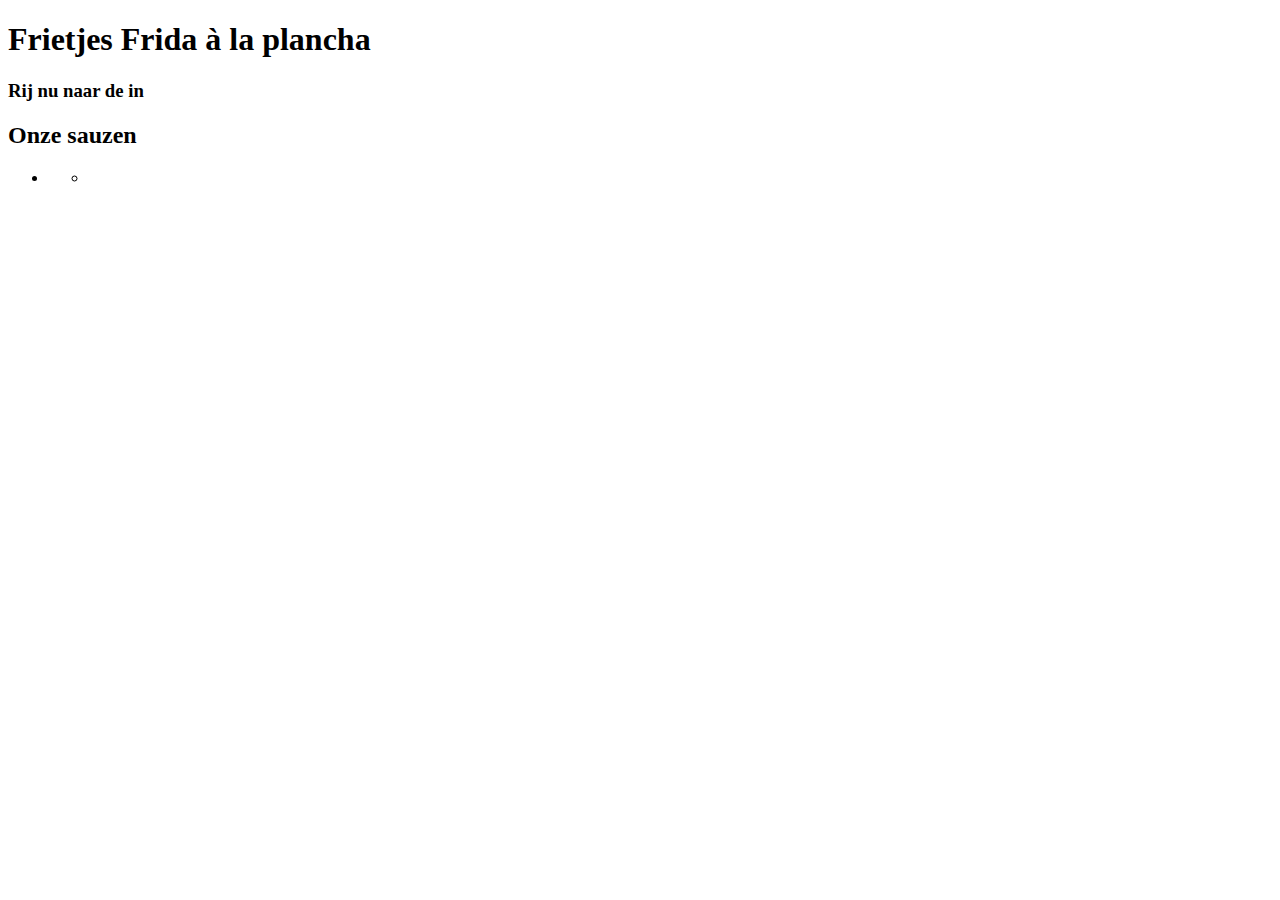
==== src/main/resources/templates/index.html @ 5f284b7a "Initial Commit" ====
<!DOCTYPE html>
<html lang="en">
<head>
    <meta charset="UTF-8">
    <title>Frituur Frida</title>
    <link rel="icon" href="images/frietIcoon.jpg" type="image/x-icon">
    <link rel="stylesheet" href="css/frituurFrida.css">
    <link rel="preconnect" href="https://fonts.googleapis.com">
    <link rel="preconnect" href="https://fonts.gstatic.com" crossorigin>
    <link href="https://fonts.googleapis.com/css2?family=Architects+Daughter&display=swap" rel="stylesheet">
</head>
<body>
<header>
    <h1>Frietjes Frida à la plancha</h1>
    <h2><span th:text="${dagVdWeek}"></span></h2>
    <h3>Rij nu naar de <span th:text="${locatie.straat}"></span> <span th:text="${locatie.nummer}"></span> in  <span th:text="|${locatie.gemeente.gemeente}(${locatie.gemeente.postcode})|"></span></h3>
</header>
<div>
    <h2>Onze sauzen</h2>
    <ul>
        <li th:each="saus : ${sauzen}" th:object="${saus}">
            <span th:text="*{naam}"></span>
            <ul>
                <li th:each="ingredient : *{ingredienten}"
                    th:text="${ingredient}"></li>
            </ul>
        </li>
    </ul>
</div>

</body>
</html>
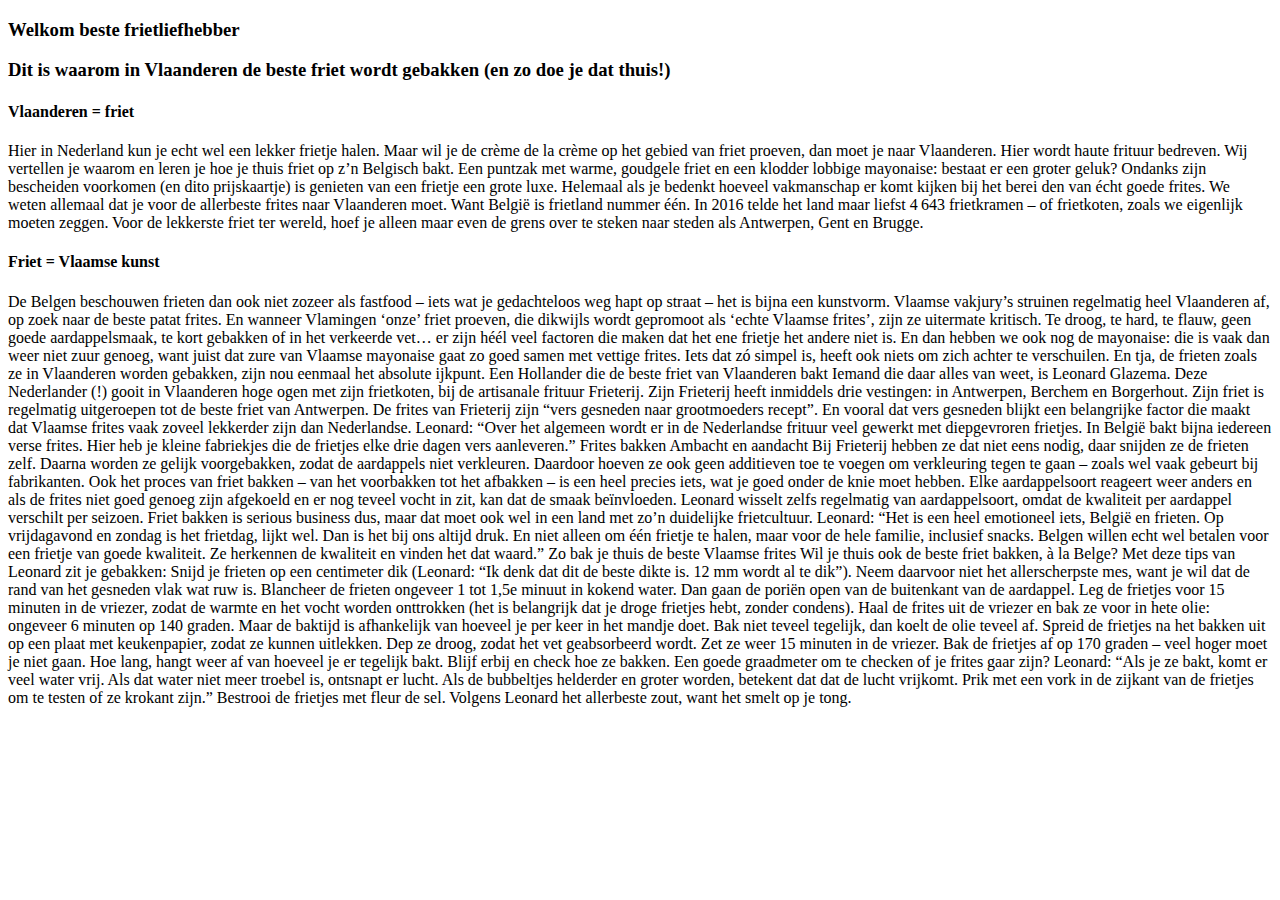
==== commit 747dc409: "fragments" ====
--- a/src/main/resources/templates/index.html
+++ b/src/main/resources/templates/index.html
@@ -3,30 +3,41 @@
 <head>
     <meta charset="UTF-8">
     <title>Frituur Frida</title>
-    <link rel="icon" href="images/frietIcoon.jpg" type="image/x-icon">
-    <link rel="stylesheet" href="css/frituurFrida.css">
+    <link rel="icon" th:href="@{images/frietIcoon.jpg}" type="image/x-icon">
+    <link rel="stylesheet" th:href="@{css/frituurFrida.css}">
     <link rel="preconnect" href="https://fonts.googleapis.com">
     <link rel="preconnect" href="https://fonts.gstatic.com" crossorigin>
     <link href="https://fonts.googleapis.com/css2?family=Architects+Daughter&display=swap" rel="stylesheet">
 </head>
 <body>
-<header>
-    <h1>Frietjes Frida à la plancha</h1>
-    <h2><span th:text="${dagVdWeek}"></span></h2>
-    <h3>Rij nu naar de <span th:text="${locatie.straat}"></span> <span th:text="${locatie.nummer}"></span> in  <span th:text="|${locatie.gemeente.gemeente}(${locatie.gemeente.postcode})|"></span></h3>
-</header>
-<div>
-    <h2>Onze sauzen</h2>
-    <ul>
-        <li th:each="saus : ${sauzen}" th:object="${saus}">
-            <span th:text="*{naam}"></span>
-            <ul>
-                <li th:each="ingredient : *{ingredienten}"
-                    th:text="${ingredient}"></li>
-            </ul>
-        </li>
-    </ul>
+<header th:replace="fragments::banner"></header>
+<nav th:replace="fragments::menu"></nav>
+<div id="indexpagina">
+<h3>Welkom beste frietliefhebber</h3>
+<h3>Dit is waarom in Vlaanderen de beste friet wordt gebakken (en zo doe je dat thuis!)</h3>
+<h4>Vlaanderen = friet</h4>
+    <p>Hier in Nederland kun je echt wel een lekker frietje halen. Maar wil je de crème de la crème op het gebied van friet proeven,
+        dan moet je naar Vlaanderen. Hier wordt haute frituur bedreven. Wij vertellen je waarom en leren je hoe je thuis friet op z’n Belgisch bakt.
+        Een puntzak met warme, goudgele friet en een klodder lobbige mayonaise: bestaat er een groter geluk? Ondanks zijn bescheiden voorkomen
+        (en dito prijskaartje) is genieten van een frietje een grote luxe. Helemaal als je bedenkt hoeveel vakmanschap er komt kijken bij het berei den
+        van écht goede frites. We weten allemaal dat je voor de allerbeste frites naar Vlaanderen moet. Want België is frietland nummer één.
+        In 2016 telde het land maar liefst 4 643 frietkramen – of frietkoten, zoals we eigenlijk moeten zeggen. Voor de lekkerste friet ter wereld,
+        hoef je alleen maar even de grens over te steken naar steden als Antwerpen, Gent en Brugge.
+
+   <h4> Friet = Vlaamse kunst </h4>
+    <p>De Belgen beschouwen frieten dan ook niet zozeer als fastfood – iets wat je gedachteloos weg hapt op straat – het is bijna een kunstvorm. Vlaamse vakjury’s struinen regelmatig heel Vlaanderen af, op zoek naar de beste patat frites. En wanneer Vlamingen ‘onze’ friet proeven, die dikwijls wordt gepromoot als ‘echte Vlaamse frites’, zijn ze uitermate kritisch.
+        Te droog, te hard, te flauw, geen goede aardappelsmaak, te kort gebakken of in het verkeerde vet… er zijn héél veel factoren die maken dat het ene frietje het andere niet is.
+        En dan hebben we ook nog de mayonaise: die is vaak dan weer niet zuur genoeg, want juist dat zure van Vlaamse mayonaise gaat zo goed samen met vettige frites. Iets dat zó simpel is, heeft ook niets om zich achter te verschuilen. En tja, de frieten zoals ze in Vlaanderen worden gebakken, zijn nou eenmaal het absolute ijkpunt.
+        Een Hollander die de beste friet van Vlaanderen bakt Iemand die daar alles van weet, is Leonard Glazema. Deze Nederlander (!) gooit in Vlaanderen hoge ogen met zijn frietkoten, bij de artisanale frituur Frieterij. Zijn Frieterij heeft inmiddels drie vestingen: in Antwerpen, Berchem en Borgerhout. Zijn friet is regelmatig uitgeroepen tot de beste friet van Antwerpen.
+        De frites van Frieterij zijn “vers gesneden naar grootmoeders recept”. En vooral dat vers gesneden blijkt een belangrijke factor die maakt dat Vlaamse frites vaak zoveel lekkerder zijn dan Nederlandse. Leonard: “Over het algemeen wordt er in de Nederlandse frituur veel gewerkt met diepgevroren frietjes. In België bakt bijna iedereen verse frites. Hier heb je kleine fabriekjes die de frietjes elke drie dagen vers aanleveren.”
+        Frites bakken Ambacht en aandacht Bij Frieterij hebben ze dat niet eens nodig, daar snijden ze de frieten zelf. Daarna worden ze gelijk voorgebakken, zodat de aardappels niet verkleuren. Daardoor hoeven ze ook geen additieven toe te voegen om verkleuring tegen te gaan – zoals wel vaak gebeurt bij fabrikanten.
+        Ook het proces van friet bakken – van het voorbakken tot het afbakken – is een heel precies iets, wat je goed onder de knie moet hebben. Elke aardappelsoort reageert weer anders en als de frites niet goed genoeg zijn afgekoeld en er nog teveel vocht in zit, kan dat de smaak beïnvloeden. Leonard wisselt zelfs regelmatig van aardappelsoort, omdat de kwaliteit per aardappel verschilt per seizoen.
+        Friet bakken is serious business dus, maar dat moet ook wel in een land met zo’n duidelijke frietcultuur. Leonard: “Het is een heel emotioneel iets, België en frieten. Op vrijdagavond en zondag is het frietdag, lijkt wel. Dan is het bij ons altijd druk. En niet alleen om één frietje te halen, maar voor de hele familie, inclusief snacks. Belgen willen echt wel betalen voor een frietje van goede kwaliteit. Ze herkennen de kwaliteit en vinden het dat waard.”
+        Zo bak je thuis de beste Vlaamse frites Wil je thuis ook de beste friet bakken, à la Belge? Met deze tips van Leonard zit je gebakken:
+        Snijd je frieten op een centimeter dik (Leonard: “Ik denk dat dit de beste dikte is. 12 mm wordt al te dik”). Neem daarvoor niet het allerscherpste mes, want je wil dat de rand van het gesneden vlak wat ruw is. Blancheer de frieten ongeveer 1 tot 1,5e minuut in kokend water. Dan gaan de poriën open van de buitenkant van de aardappel. Leg de frietjes voor 15 minuten in de vriezer, zodat de warmte en het vocht worden onttrokken (het is belangrijk dat je droge frietjes hebt, zonder condens).
+        Haal de frites uit de vriezer en bak ze voor in hete olie: ongeveer 6 minuten op 140 graden. Maar de baktijd is afhankelijk van hoeveel je per keer in het mandje doet. Bak niet teveel tegelijk, dan koelt de olie teveel af. Spreid de frietjes na het bakken uit op een plaat met keukenpapier, zodat ze kunnen uitlekken. Dep ze droog, zodat het vet geabsorbeerd wordt.
+        Zet ze weer 15 minuten in de vriezer. Bak de frietjes af op 170 graden – veel hoger moet je niet gaan. Hoe lang, hangt weer af van hoeveel je er tegelijk bakt. Blijf erbij en check hoe ze bakken. Een goede graadmeter om te checken of je frites gaar zijn? Leonard: “Als je ze bakt, komt er veel water vrij. Als dat water niet meer troebel is, ontsnapt er lucht. Als de bubbeltjes helderder en groter worden, betekent dat dat de lucht vrijkomt. Prik met een vork in de zijkant van de frietjes om te testen of ze krokant zijn.”
+        Bestrooi de frietjes met fleur de sel. Volgens Leonard het allerbeste zout, want het smelt op je tong.</p>
 </div>
-
 </body>
 </html>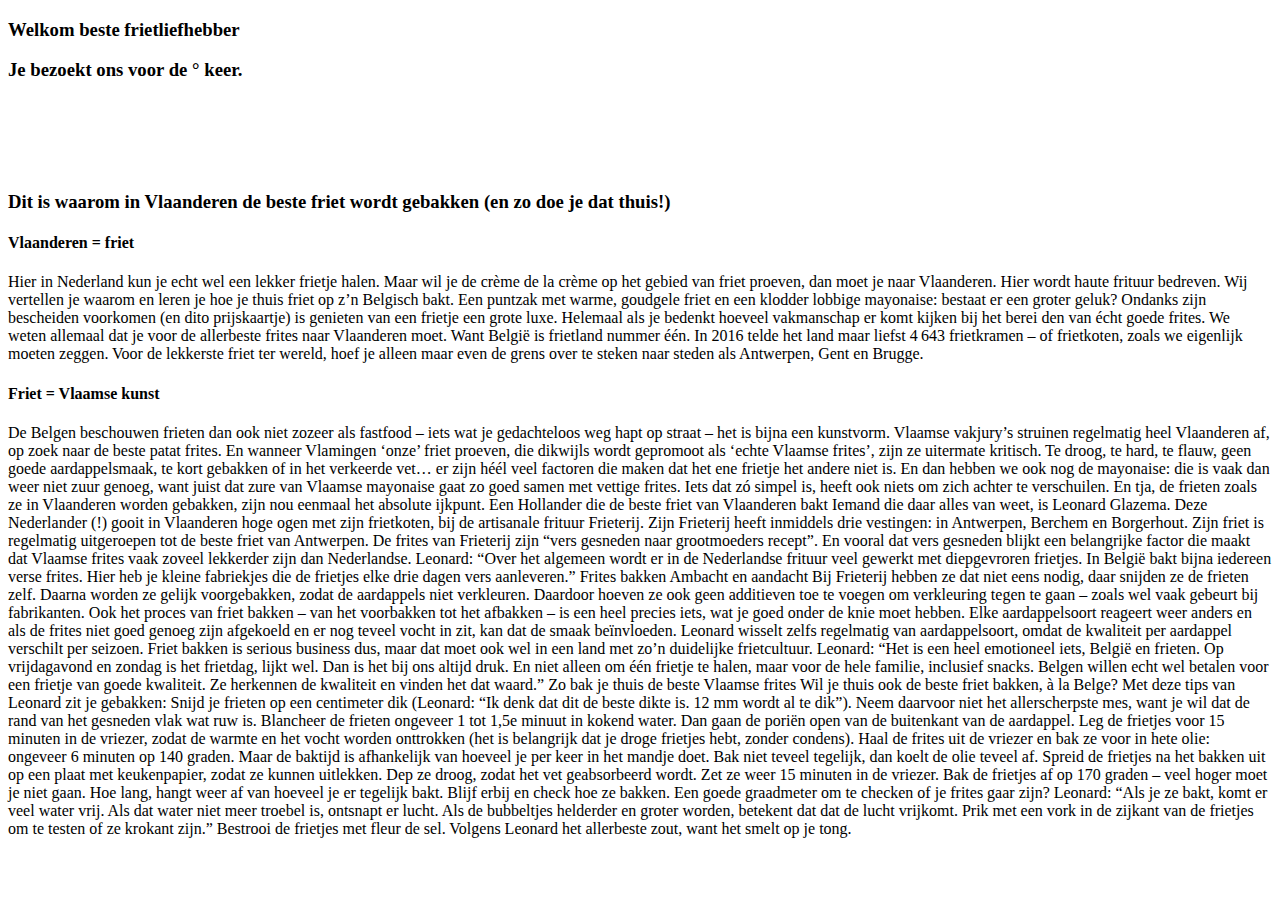
==== commit 67d90d90: "cookies" ====
--- a/src/main/resources/templates/index.html
+++ b/src/main/resources/templates/index.html
@@ -1,19 +1,16 @@
 <!DOCTYPE html>
-<html lang="en">
-<head>
-    <meta charset="UTF-8">
-    <title>Frituur Frida</title>
-    <link rel="icon" th:href="@{images/frietIcoon.jpg}" type="image/x-icon">
-    <link rel="stylesheet" th:href="@{css/frituurFrida.css}">
-    <link rel="preconnect" href="https://fonts.googleapis.com">
-    <link rel="preconnect" href="https://fonts.gstatic.com" crossorigin>
-    <link href="https://fonts.googleapis.com/css2?family=Architects+Daughter&display=swap" rel="stylesheet">
-</head>
+<html lang="nl" xmlns:th="http://www.thymeleaf.org">
+<head th:replace="fragments::head(title='Frituur Frida')"></head>
 <body>
 <header th:replace="fragments::banner"></header>
 <nav th:replace="fragments::menu"></nav>
 <div id="indexpagina">
 <h3>Welkom beste frietliefhebber</h3>
+    <h3>Je bezoekt ons voor de <th:block th:text="${aantalbezoeken}"></th:block>° keer.</h3>
+    <br>
+    <br>
+    <br>
+    <br>
 <h3>Dit is waarom in Vlaanderen de beste friet wordt gebakken (en zo doe je dat thuis!)</h3>
 <h4>Vlaanderen = friet</h4>
     <p>Hier in Nederland kun je echt wel een lekker frietje halen. Maar wil je de crème de la crème op het gebied van friet proeven,
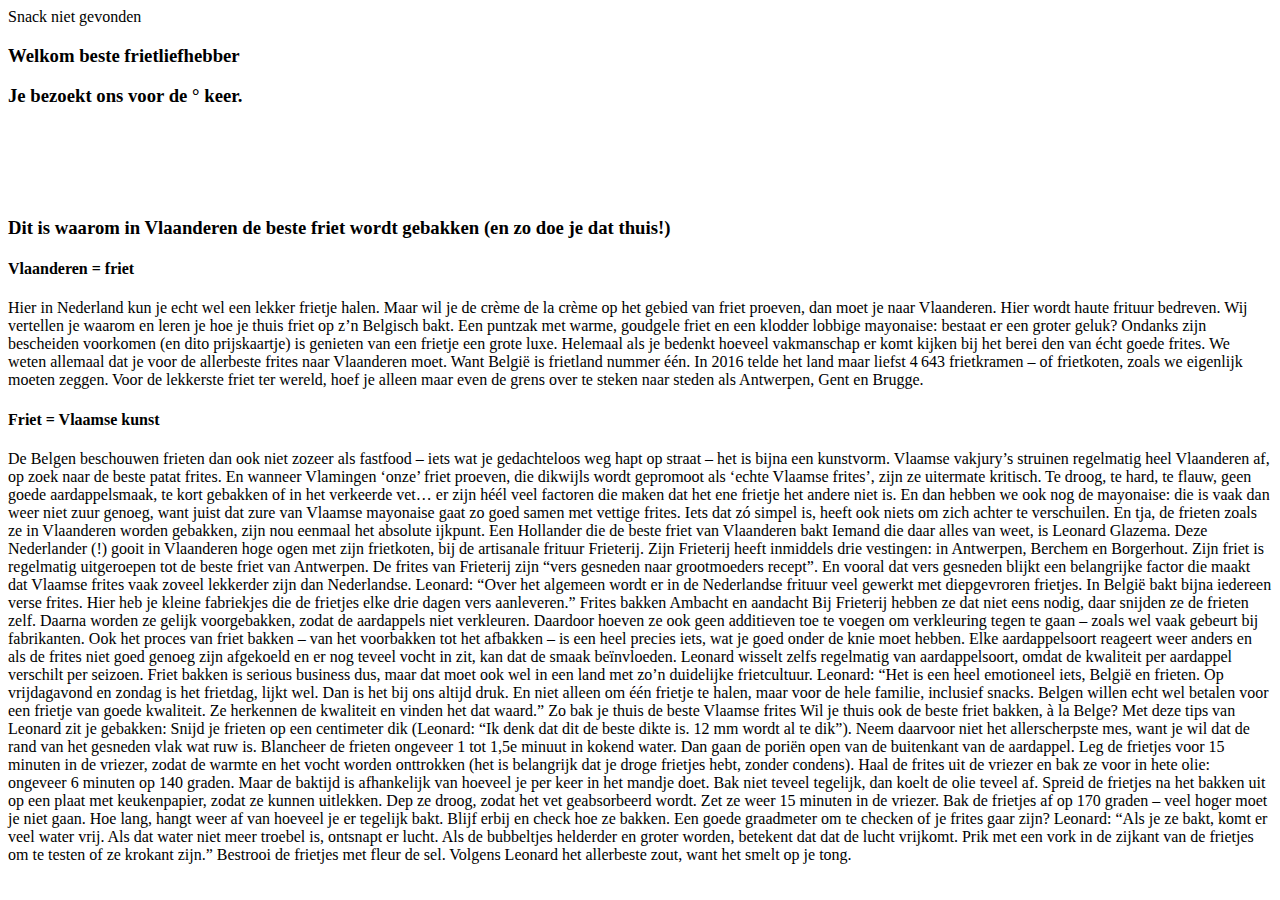
==== commit 47087025: "bezig aan herhalingsoefening" ====
--- a/src/main/resources/templates/index.html
+++ b/src/main/resources/templates/index.html
@@ -4,6 +4,8 @@
 <body>
 <header th:replace="fragments::banner"></header>
 <nav th:replace="fragments::menu"></nav>
+<div th:if="${param.snackNietGevonden}" class="fout">Snack
+    <th:block th:text="${param.snackNietGevonden}"></th:block> niet gevonden</div>
 <div id="indexpagina">
 <h3>Welkom beste frietliefhebber</h3>
     <h3>Je bezoekt ons voor de <th:block th:text="${aantalbezoeken}"></th:block>° keer.</h3>
